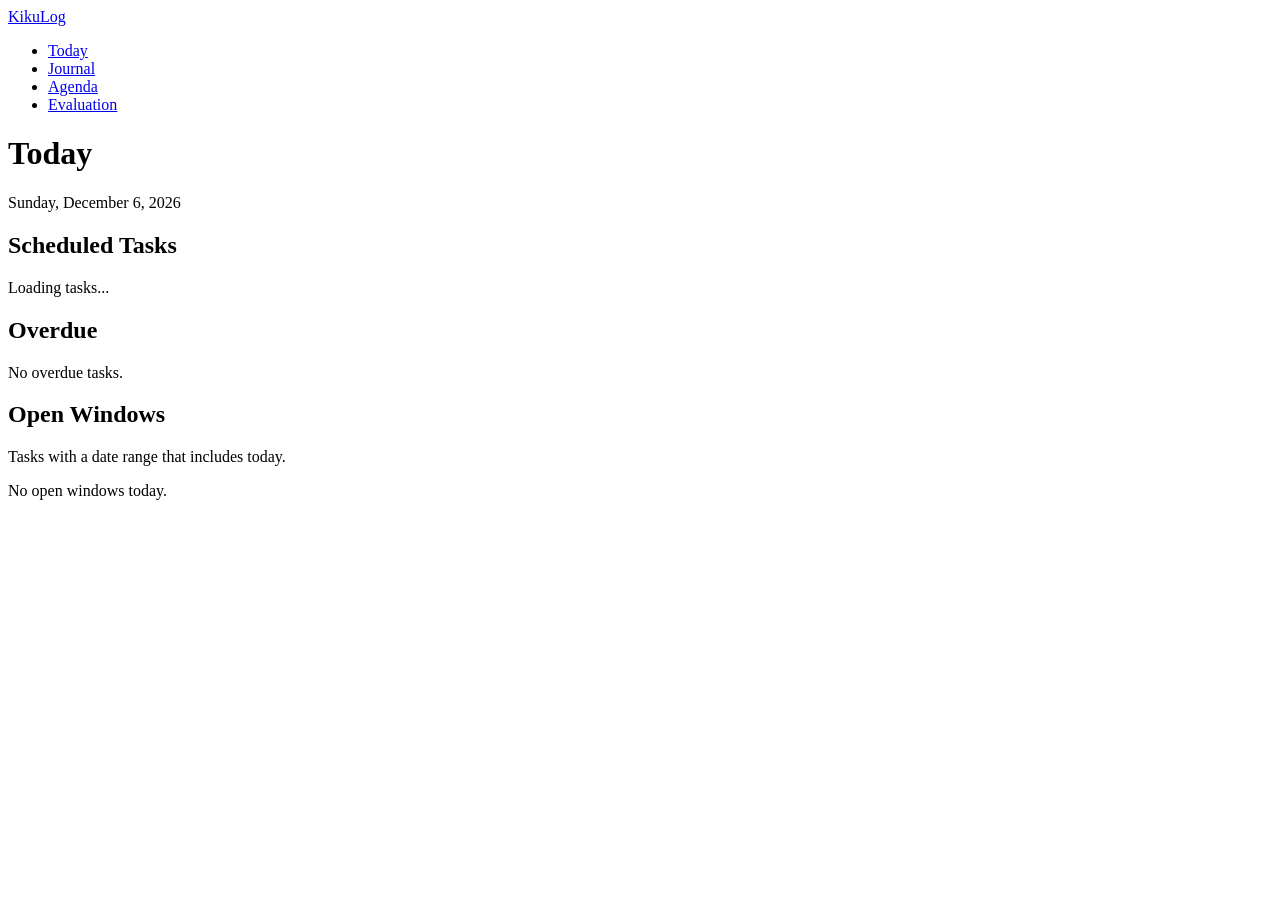
==== app/ui/templates/index.html @ b356bc74 "Initial commit: setup repository structure and files" ====
<!DOCTYPE html>
<html lang="en">
<head>
  <meta charset="UTF-8" />
  <meta name="viewport" content="width=device-width, initial-scale=1.0" />
  <title>KikuLog — Today</title>
  <meta name="description" content="Work journal and schedule assistant for chrysanthemum farm workers." />
  <link rel="preconnect" href="https://fonts.googleapis.com" />
  <link rel="preconnect" href="https://fonts.gstatic.com" crossorigin />
  <link href="https://fonts.googleapis.com/css2?family=Inter:wght@400;500;600;700&display=swap" rel="stylesheet" />
  <link rel="stylesheet" href="/static/css/main.css" />
</head>
<body>
  <nav class="nav" id="main-nav">
    <a href="/" class="nav-logo" aria-label="KikuLog home">KikuLog</a>
    <ul class="nav-links">
      <li><a href="/" class="nav-link active" aria-current="page">Today</a></li>
      <li><a href="/journal" class="nav-link">Journal</a></li>
      <li><a href="/agenda" class="nav-link">Agenda</a></li>
      <li><a href="/evaluation" class="nav-link">Evaluation</a></li>
    </ul>
  </nav>

  <main class="main" id="main-content">
    <header class="page-header">
      <h1 class="page-title">Today</h1>
      <p class="page-subtitle" id="today-date"></p>
    </header>

    <section class="section" aria-labelledby="scheduled-heading">
      <h2 class="section-title" id="scheduled-heading">Scheduled Tasks</h2>
      <div class="task-list" id="scheduled-tasks">
        <p class="empty-state">Loading tasks...</p>
      </div>
    </section>

    <section class="section" aria-labelledby="overdue-heading">
      <h2 class="section-title" id="overdue-heading">Overdue</h2>
      <div class="task-list" id="overdue-tasks">
        <p class="empty-state">No overdue tasks.</p>
      </div>
    </section>

    <section class="section" aria-labelledby="windows-heading">
      <h2 class="section-title" id="windows-heading">Open Windows</h2>
      <p class="section-description">Tasks with a date range that includes today.</p>
      <div class="task-list" id="window-tasks">
        <p class="empty-state">No open windows today.</p>
      </div>
    </section>
  </main>

  <script src="/static/js/app.js"></script>
  <script>
    document.getElementById('today-date').textContent =
      new Date().toLocaleDateString('en-US', { weekday: 'long', year: 'numeric', month: 'long', day: 'numeric' });
  </script>
</body>
</html>
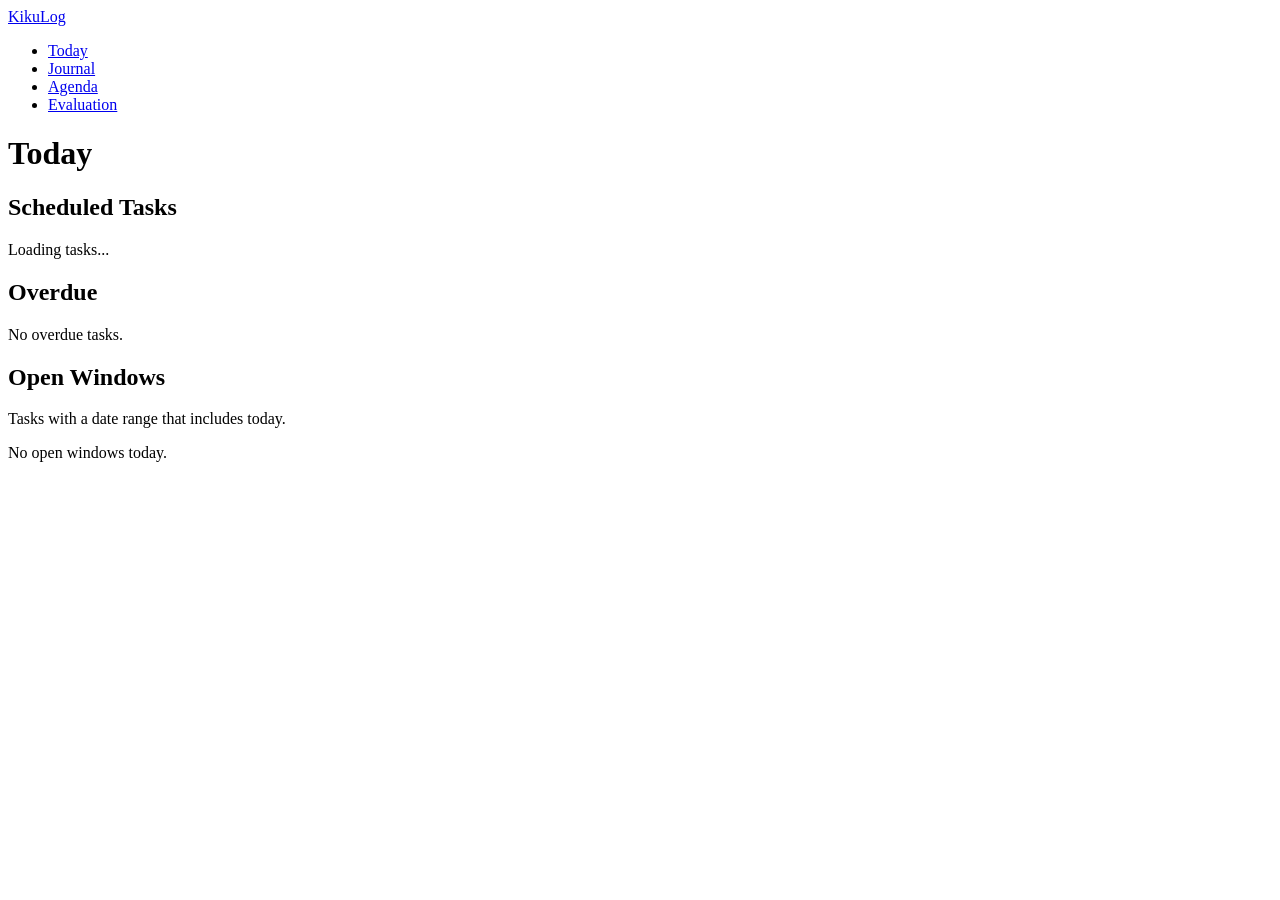
==== commit e64e3221: "Implement dynamic agenda engine, upcoming schedules, CSV export, and UI rendering" ====
--- a/app/ui/templates/index.html
+++ b/app/ui/templates/index.html
@@ -52,8 +52,62 @@
 
   <script src="/static/js/app.js"></script>
   <script>
+    const { API, activityLabel, statusBadge, formatDate } = window.KikuLog;
+
     document.getElementById('today-date').textContent =
       new Date().toLocaleDateString('en-US', { weekday: 'long', year: 'numeric', month: 'long', day: 'numeric' });
+
+    async function loadTodayTasks() {
+      try {
+        const tasks = await API.get('/api/agenda/today');
+
+        const scheduledContainer = document.getElementById('scheduled-tasks');
+        const overdueContainer = document.getElementById('overdue-tasks');
+        const windowContainer = document.getElementById('window-tasks');
+
+        const overdue = tasks.filter(t => t.is_overdue);
+        const windows = tasks.filter(t => t.is_window);
+        const scheduled = tasks.filter(t => !t.is_overdue && !t.is_window);
+
+        function renderTaskItem(t) {
+          const dateStr = t.window_start === t.window_end
+            ? formatDate(t.window_start)
+            : `${formatDate(t.window_start)} – ${formatDate(t.window_end)}`;
+
+          return `
+            <div class="task-item">
+              <div>
+                <div class="task-activity">${activityLabel(t.activity)}</div>
+                <div class="task-meta">
+                  <strong>${t.house_name}</strong> &nbsp;|&nbsp;
+                  ${dateStr} &nbsp;|&nbsp;
+                  <span style="font-size:0.75rem;color:var(--color-text-muted);">${t.source}</span>
+                </div>
+              </div>
+              <div>${statusBadge(t.status)}</div>
+            </div>
+          `;
+        }
+
+        scheduledContainer.innerHTML = scheduled.length
+          ? scheduled.map(renderTaskItem).join('')
+          : '<p class="empty-state">No scheduled tasks for today.</p>';
+
+        overdueContainer.innerHTML = overdue.length
+          ? overdue.map(renderTaskItem).join('')
+          : '<p class="empty-state">No overdue tasks.</p>';
+
+        windowContainer.innerHTML = windows.length
+          ? windows.map(renderTaskItem).join('')
+          : '<p class="empty-state">No open windows today.</p>';
+
+      } catch (err) {
+        document.getElementById('scheduled-tasks').innerHTML =
+          `<p class="empty-state" style="color:var(--color-danger);">Failed to load agenda: ${err.message}</p>`;
+      }
+    }
+
+    loadTodayTasks();
   </script>
 </body>
 </html>
